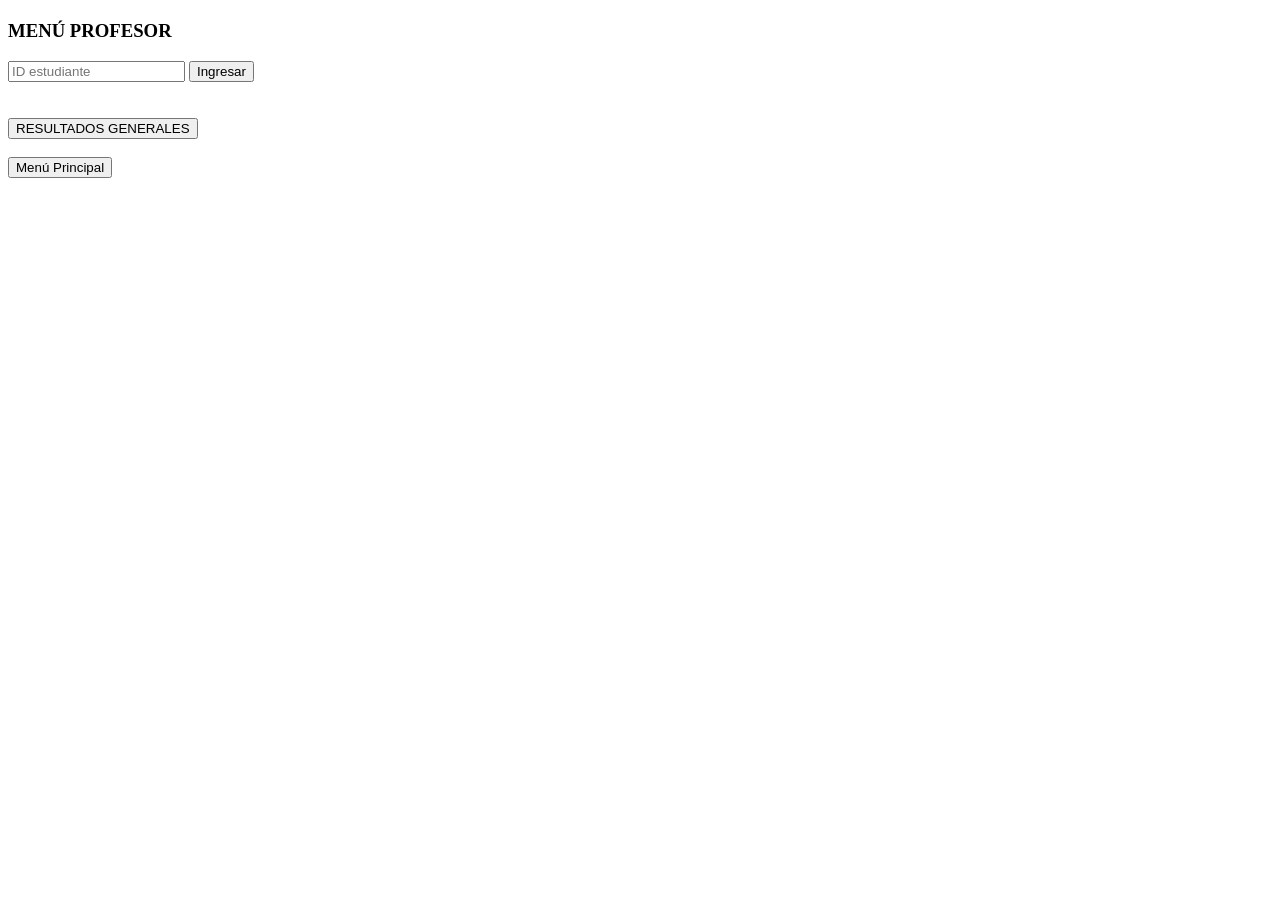
==== profesor.html @ 6e7877a8 "Create profesor.html" ====
<!DOCTYPE html>
<html>
<head>
<link rel="stylesheet" href="styles.css">
<script src="script.js" defer></script>
</head>
<body>

<div class="wrapper">
<div class="container">

<h2 id="area"></h2>

<h3>MENÚ PROFESOR</h3>

<input id="idEstudiante" placeholder="ID estudiante">

<button onclick="ingresarEstudiante()">Ingresar</button>

<br><br><br>

<button class="btn-azul" onclick="window.location.href='resultados.html'">
RESULTADOS GENERALES
</button>

<br><br>
<button onclick="inicio()">Menú Principal</button>

</div>
</div>

</body>
</html>
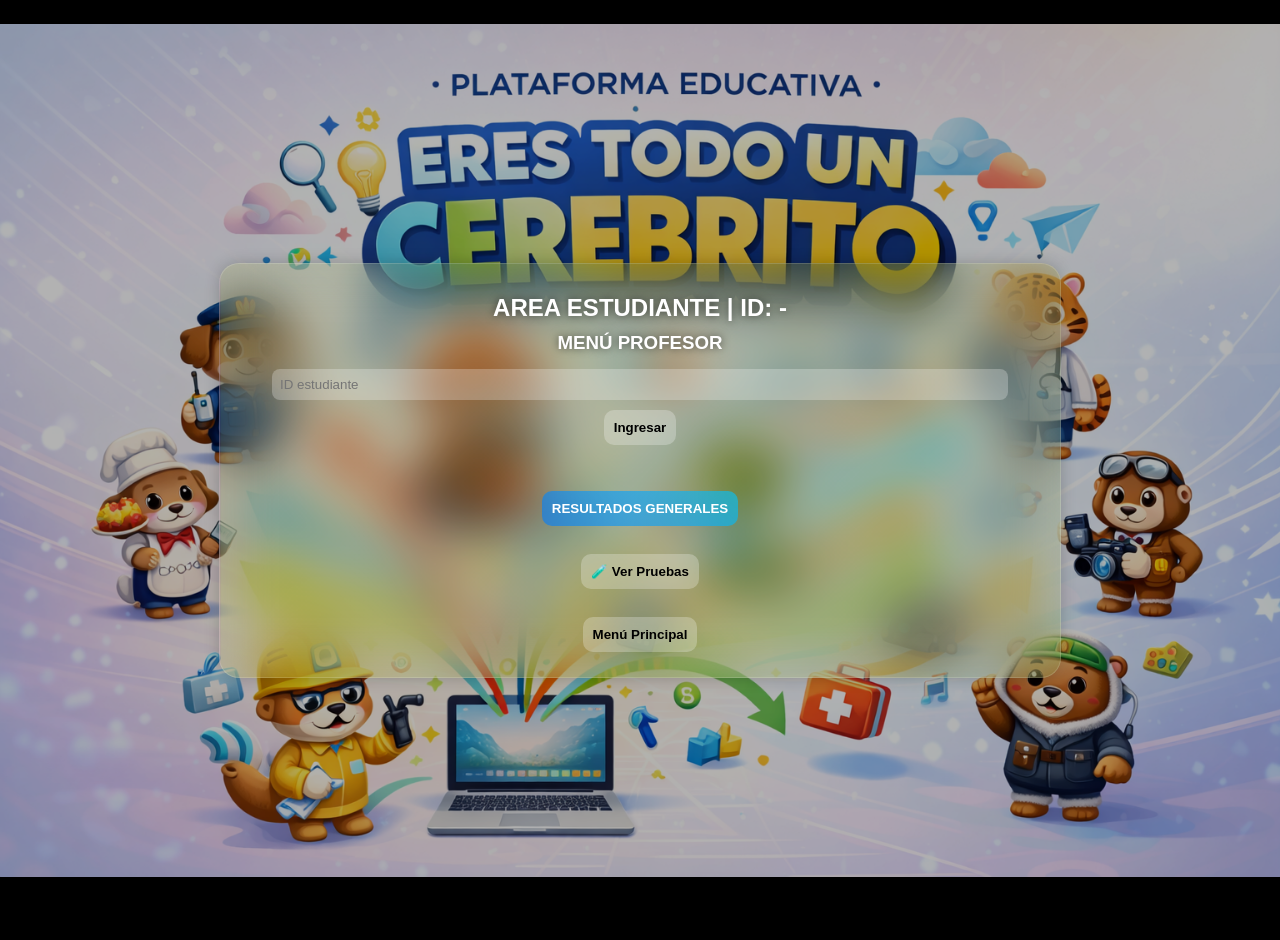
==== commit 1cf9b0f9: "Add button to view tests in profesor.html" ====
--- a/profesor.html
+++ b/profesor.html
@@ -5,30 +5,21 @@
 <script src="script.js" defer></script>
 </head>
 <body>
-
 <div class="wrapper">
 <div class="container">
-
 <h2 id="area"></h2>
-
 <h3>MENÚ PROFESOR</h3>
-
 <input id="idEstudiante" placeholder="ID estudiante">
-
 <button onclick="ingresarEstudiante()">Ingresar</button>
-
 <br><br><br>
-
 <button class="btn-azul" onclick="window.location.href='resultados.html'">
 RESULTADOS GENERALES
 </button>
-
+<br><br>
+<button onclick="window.location.href='pruebas.html'">🧪 Ver Pruebas</button>
 <br><br>
 <button onclick="inicio()">Menú Principal</button>
-
 </div>
 </div>
-
 </body>
 </html>
-
--- a/styles.css
+++ b/styles.css
@@ -0,0 +1,166 @@
+/* -------------------- FONDO -------------------- */
+body {
+  margin: 0;
+  font-family: Arial, sans-serif;
+
+  /* Imagen de fondo centrada y ajustada sin exceder */
+  background: url("./PlataformaEducativa.png") no-repeat center center fixed;
+  background-size: contain; /* ajusta la imagen sin recortarla */
+  background-position: center center;
+  background-attachment: fixed;
+  background-color: black; /* color de fondo si la imagen no cubre toda la pantalla */
+}
+
+/* Overlay para no opacar los elementos */
+body::before {
+  content: "";
+  position: fixed;
+  top: 0; left: 0; width: 100%; height: 100%;
+  background: rgba(0, 0, 0, 0.3);
+  pointer-events: none;
+}
+
+/* -------------------- WRAPPER -------------------- */
+.wrapper {
+  display: flex;
+  justify-content: center;
+  align-items: center;
+  min-height: 100vh;
+  padding: 20px;
+}
+
+/* -------------------- CONTENEDOR -------------------- */
+.container {
+  width: 800px;
+  max-width: 95%;
+  padding: 20px;
+
+  /* Fondo traslúcido multicolor y animado */
+  background: linear-gradient(270deg, 
+    rgba(255,0,150,0.08), 
+    rgba(0,204,255,0.08), 
+    rgba(0,255,150,0.08), 
+    rgba(255,255,0,0.08));
+  background-size: 800% 800%;
+  animation: gradientMove 15s ease infinite;
+
+  backdrop-filter: blur(25px);
+  -webkit-backdrop-filter: blur(25px);
+
+  border-radius: 20px;
+  color: white;
+  text-align: center;
+
+  border: 1px solid rgba(255,255,255,0.15);
+  box-shadow: 0 0 15px rgba(0,0,0,0.2);
+}
+
+/* Animación del gradiente */
+@keyframes gradientMove {
+  0% { background-position: 0% 50%; }
+  50% { background-position: 100% 50%; }
+  100% { background-position: 0% 50%; }
+}
+
+/* -------------------- INPUTS -------------------- */
+input {
+  padding: 8px;
+  width: 90%;
+  margin: 5px;
+  border-radius: 8px;
+  border: none;
+  background: rgba(255,255,255,0.25);
+  color: black;
+}
+
+/* Ajuste para las celdas de fecha */
+input.fecha {
+  width: 90%;
+  text-align: center;
+}
+
+/* -------------------- BOTONES -------------------- */
+button {
+  padding: 10px;
+  margin: 5px;
+  cursor: pointer;
+  border: none;
+  border-radius: 10px;
+  background: rgba(255,255,255,0.25);
+  color: black;
+  font-weight: bold;
+  transition: 0.3s;
+}
+
+button:hover {
+  background: rgba(255,255,255,0.45);
+  transform: scale(1.05);
+}
+
+/* BOTÓN AZUL RESULTADOS GENERALES */
+.btn-azul {
+  background: linear-gradient(45deg, rgba(0,123,255,0.6), rgba(0,198,255,0.6));
+  color: white;
+}
+
+.btn-azul:hover {
+  transform: scale(1.08);
+}
+
+/* -------------------- TABLAS -------------------- */
+table {
+  width: 100%;
+  margin-top: 10px;
+  border-collapse: collapse;
+  background: rgba(255,255,255,0.05);
+}
+
+td, th {
+  border: 1px solid rgba(255,255,255,0.2);
+  padding: 6px;
+  font-size: 12px;
+}
+
+/* -------------------- CAJA RESULTADOS -------------------- */
+.resultado {
+  padding: 12px;
+  margin-top: 10px;
+  border-radius: 12px;
+  background: rgba(255,255,255,0.08);
+  backdrop-filter: blur(15px);
+}
+
+/* RESUMEN FINAL */
+.resumen {
+  background: rgba(0,123,255,0.15);
+  border: 1px solid rgba(0,198,255,0.3);
+}
+
+/* -------------------- TEXTAREA -------------------- */
+textarea {
+  width: 95%;
+  height: 80px;
+  border-radius: 10px;
+  padding: 10px;
+  border: none;
+  resize: none;
+  background: rgba(255,255,255,0.25);
+  color: black;
+}
+
+/* -------------------- TITULOS -------------------- */
+h1, h2, h3 {
+  margin: 10px 0;
+  text-shadow: 0 0 8px rgba(0,0,0,0.6);
+}
+
+/* -------------------- RESPONSIVE -------------------- */
+@media (max-width: 600px) {
+  .container {
+    width: 100%;
+  }
+
+  .btn-azul {
+    width: 90%;
+  }
+}
